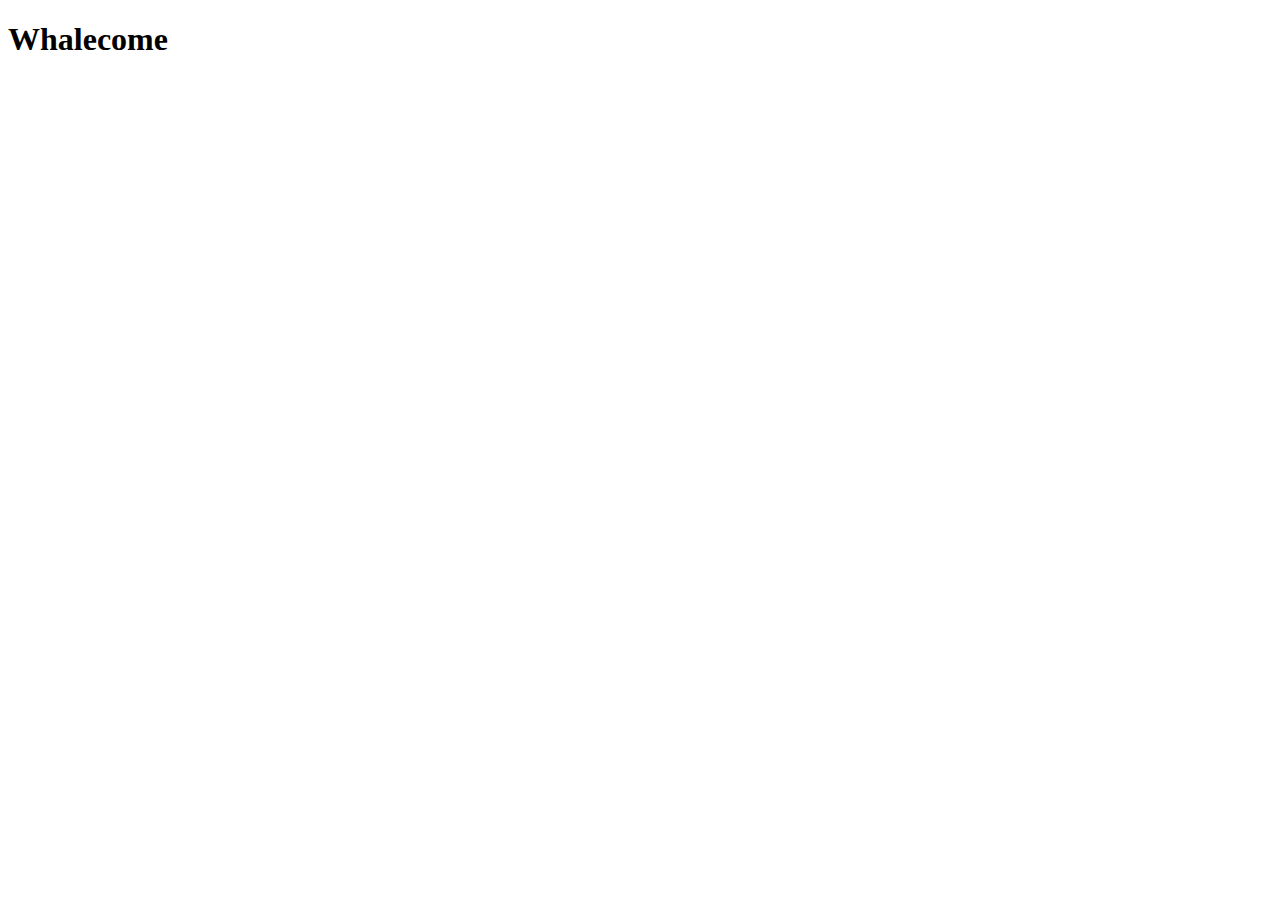
==== src/main/resources/static/index.html @ a3307f6a "Class 5" ====
<!DOCTYPE html>
<html lang="en">
<head>
    <meta charset="UTF-8">
    <title>Moine E-Commerce</title>
    <link rel="stylesheet" href="/css/main.css"/>
</head>
<body>
    <h1>Whalecome</h1>

    <script type="text/javascript" src="/js/main.js"></script>
</body>
</html>
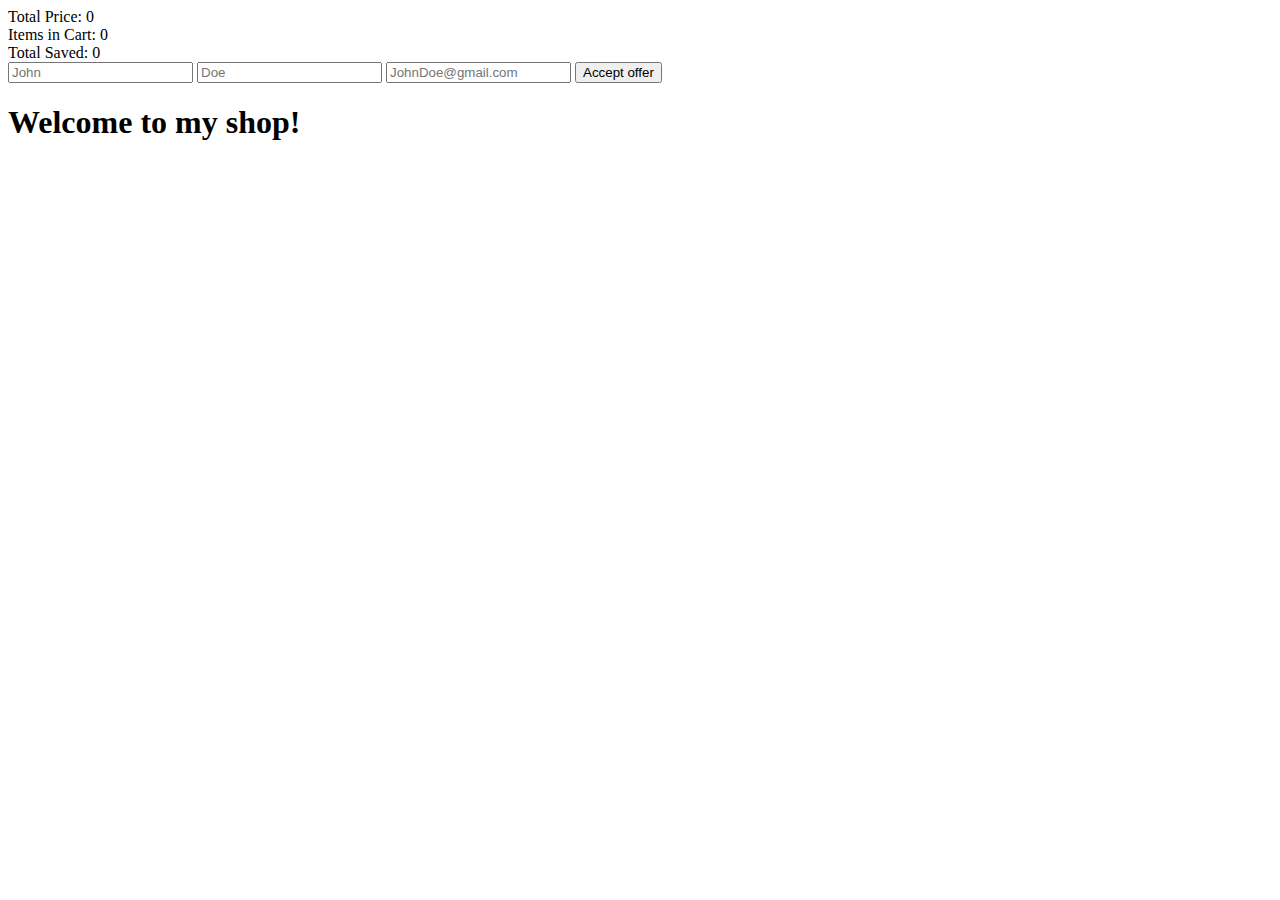
==== commit 8c045d97: "Full functionality" ====
--- a/src/main/resources/static/index.html
+++ b/src/main/resources/static/index.html
@@ -2,12 +2,34 @@
 <html lang="en">
 <head>
     <meta charset="UTF-8">
-    <title>Moine E-Commerce</title>
+    <title>My First E-Commerce</title>
     <link rel="stylesheet" href="/css/main.css"/>
 </head>
 <body>
-    <h1>Whalecome</h1>
-
+    <header>
+        <div class="offer">
+            <div>
+                <span>Total Price:</span>
+                <span id="offer_total">0</span>
+            </div>
+            <div>
+                <span>Items in Cart:</span>
+                <span id="offer_items-count">0</span>
+            </div>
+            <div id="discount">
+                <span>Total Saved:</span>
+                <span id="offer_total_saved">0</span>
+            </div>
+            <form id="checkout">
+                <input name="first_name" placeholder="John">
+                <input name="lastname_name" placeholder="Doe">
+                <input name="email" type="email" placeholder="JohnDoe@gmail.com">
+                <button type="submit">Accept offer</button>
+            </form>
+        </div>
+    </header>
+    <h1>Welcome to my shop!</h1>
+    <ul id="productsList"></ul>
     <script type="text/javascript" src="/js/main.js"></script>
 </body>
 </html>